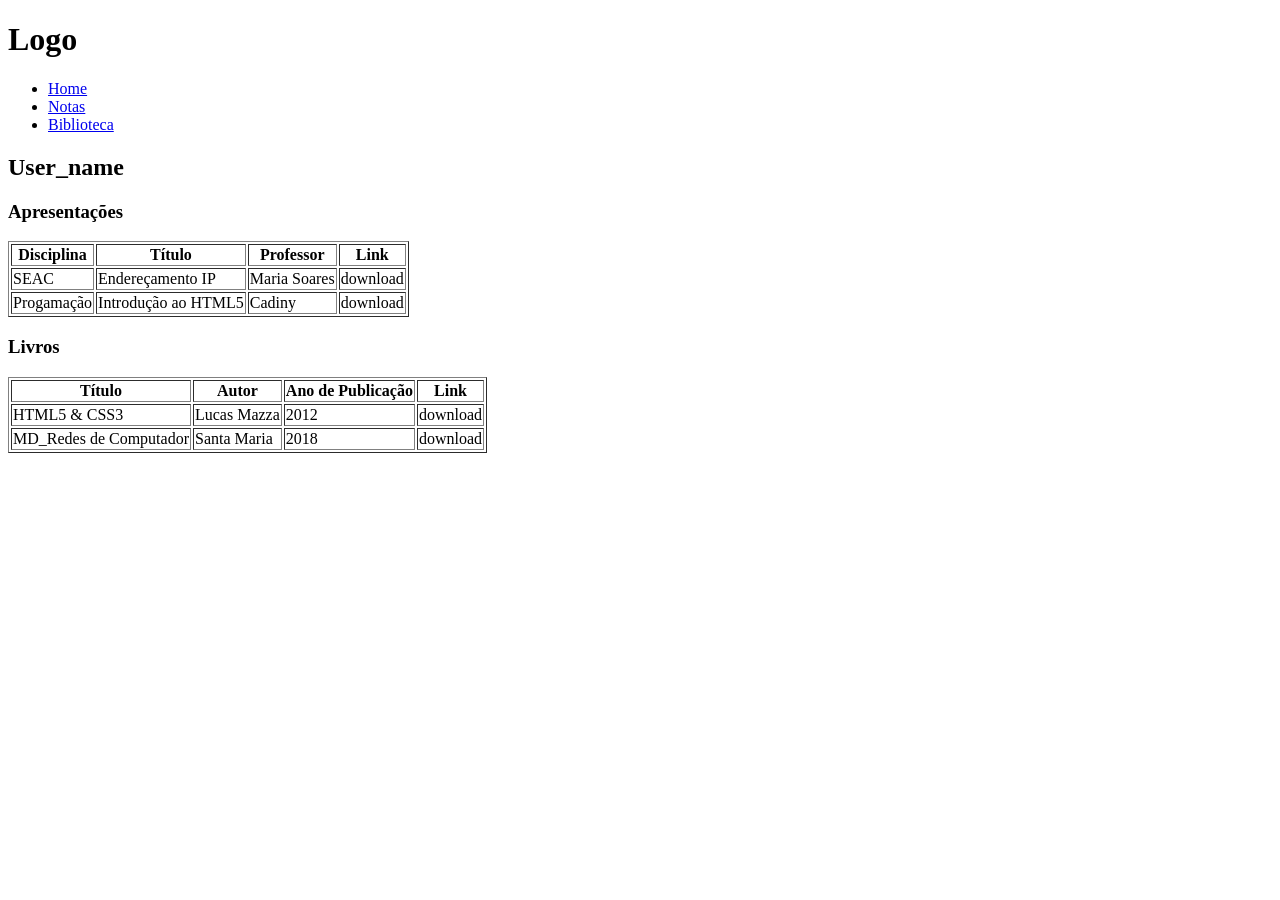
==== biblioteca.html @ c5a75872 "Start version" ====
<!DOCTYPE html>
<html lang="pt-ao">
<head>
	<meta charset="utf-8">
	<meta name="viewport" content="width=device-width, initial-scale=1">
	<title>YIA | Portal Informática</title>
</head>
<body>
	<header>
     	<h1>Logo</h1>
     	<nav>
     		<ul>
     			<li><a href="index.html">Home</a></li>
     			<li><a href="notas.html">Notas</a></li>
     			<li><a href="biblioteca.html">Biblioteca</a></li>
     		</ul>
     	</nav>
     </header>

     <main>
     	<h2>User_name</h2>
     	<article class="conteudo">
     		<section class="materia">
     			<h3>Apresentações</h3>
     			<table border="1">
     				<thead>
     					<tr>
     						<th>Disciplina</th>
     						<th>Título</th>
     						<th>Professor</th>
     						<th>Link</th>
     					</tr>
     				</thead>

     				<tbody>
     					<tr>
     						<td>SEAC</td>
     						<td>Endereçamento IP</td>
     						<td>Maria Soares</td>
     						<td>download</td>
     					</tr>
     					<tr>
     						<td>Progamação</td>
     						<td>Introdução ao HTML5</td>
     						<td>Cadiny</td>
     						<td>download</td>
     					</tr>
     				</tbody>
     			</table>
     		</section>
     		<section class="livros">
     			<h3>Livros</h3>
     			<table border="1">
     				<thead>
     					<tr>
     						<th>Título</th>
     						<th>Autor</th>
                            <th>Ano de Publicação</th>
                            <th>Link</th>
     					</tr>
     				</thead>

     				<tbody>
     					<tr>
     						<td>HTML5 & CSS3</td>
     						<td>Lucas Mazza</td>
     						<td>2012</td>
     						<td>download</td>
     					</tr>
     					<tr>
     						<td>MD_Redes de Computador</td>
     						<td>Santa Maria</td>
     						<td>2018</td>
     						<td>download</td>
     					</tr>
     				</tbody>
     			</table>
     		</section>
     	</article>
     </main>
     <footer></footer>
</body>
</html>
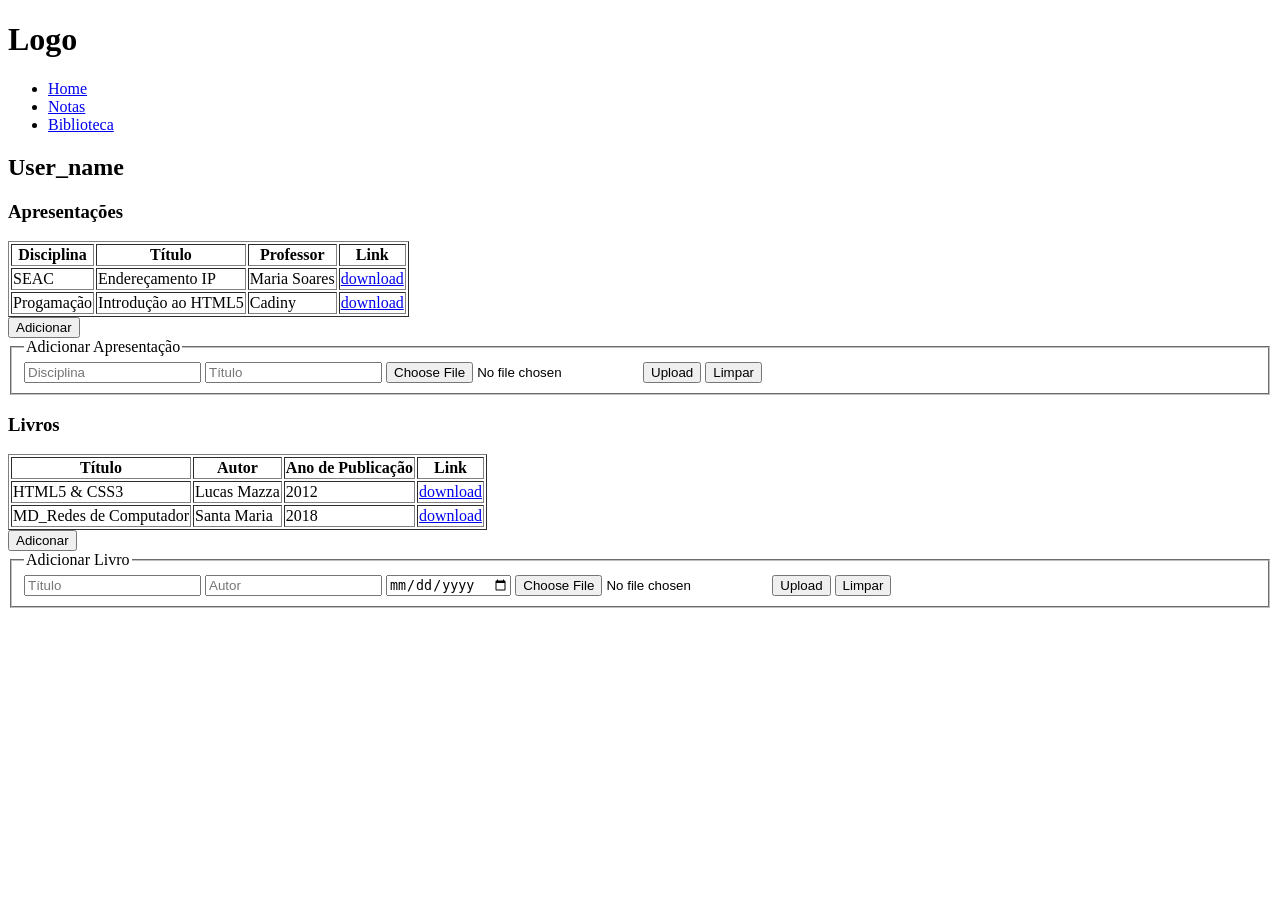
==== commit 0aac4167: "adicão dos formulários de upload" ====
--- a/biblioteca.html
+++ b/biblioteca.html
@@ -37,17 +37,32 @@
      						<td>SEAC</td>
      						<td>Endereçamento IP</td>
      						<td>Maria Soares</td>
-     						<td>download</td>
+     						<td><a href="#">download</a></td>
      					</tr>
      					<tr>
      						<td>Progamação</td>
      						<td>Introdução ao HTML5</td>
      						<td>Cadiny</td>
-     						<td>download</td>
+     						<td><a href="#">download</a></td>
      					</tr>
      				</tbody>
      			</table>
+
+     			<button name="adicionar_apresentacao">Adicionar</button>
+     			<form action="#" method="#" name="apresentacao" enctype="multipart/form-data">
+     				<fieldset>
+     					<legend>Adicionar Apresentação</legend>
+
+     					<input type="text" name="disciplina" placeholder="Disciplina">
+     					<input type="text" name="titulo" placeholder="Título">
+     					<input type="file" name="arquivo">
+
+     					<button name="carregar_apresentacao">Upload</button>
+     					<button type="reset">Limpar</button>
+     				</fieldset>
+     			</form>
      		</section>
+
      		<section class="livros">
      			<h3>Livros</h3>
      			<table border="1">
@@ -65,16 +80,31 @@
      						<td>HTML5 & CSS3</td>
      						<td>Lucas Mazza</td>
      						<td>2012</td>
-     						<td>download</td>
+     						<td><a href="#">download</a></td>
      					</tr>
      					<tr>
      						<td>MD_Redes de Computador</td>
      						<td>Santa Maria</td>
      						<td>2018</td>
-     						<td>download</td>
+     						<td><a href="#">download</a></td>
      					</tr>
      				</tbody>
      			</table>
+
+     			<button name="adicionar_livro">Adiconar</button>
+     			<form name="livro" action="#" method="#" enctype="multipart/form-data">
+     				<fieldset>
+     					<legend>Adicionar Livro</legend>
+
+     					<input type="text" name="titulo_livro" placeholder="Título">
+     					<input type="text" name="autor_livro" placeholder="Autor">
+     					<input type="date" name="ano_de_publicacao" placeholder="Ano de Publicação">
+     					<input type="file" name="arquivo_livro">
+     					
+     					<button name="carregar_livro">Upload</button>
+     					<button type="reset">Limpar</button>
+     				</fieldset>
+     			</form>
      		</section>
      	</article>
      </main>
